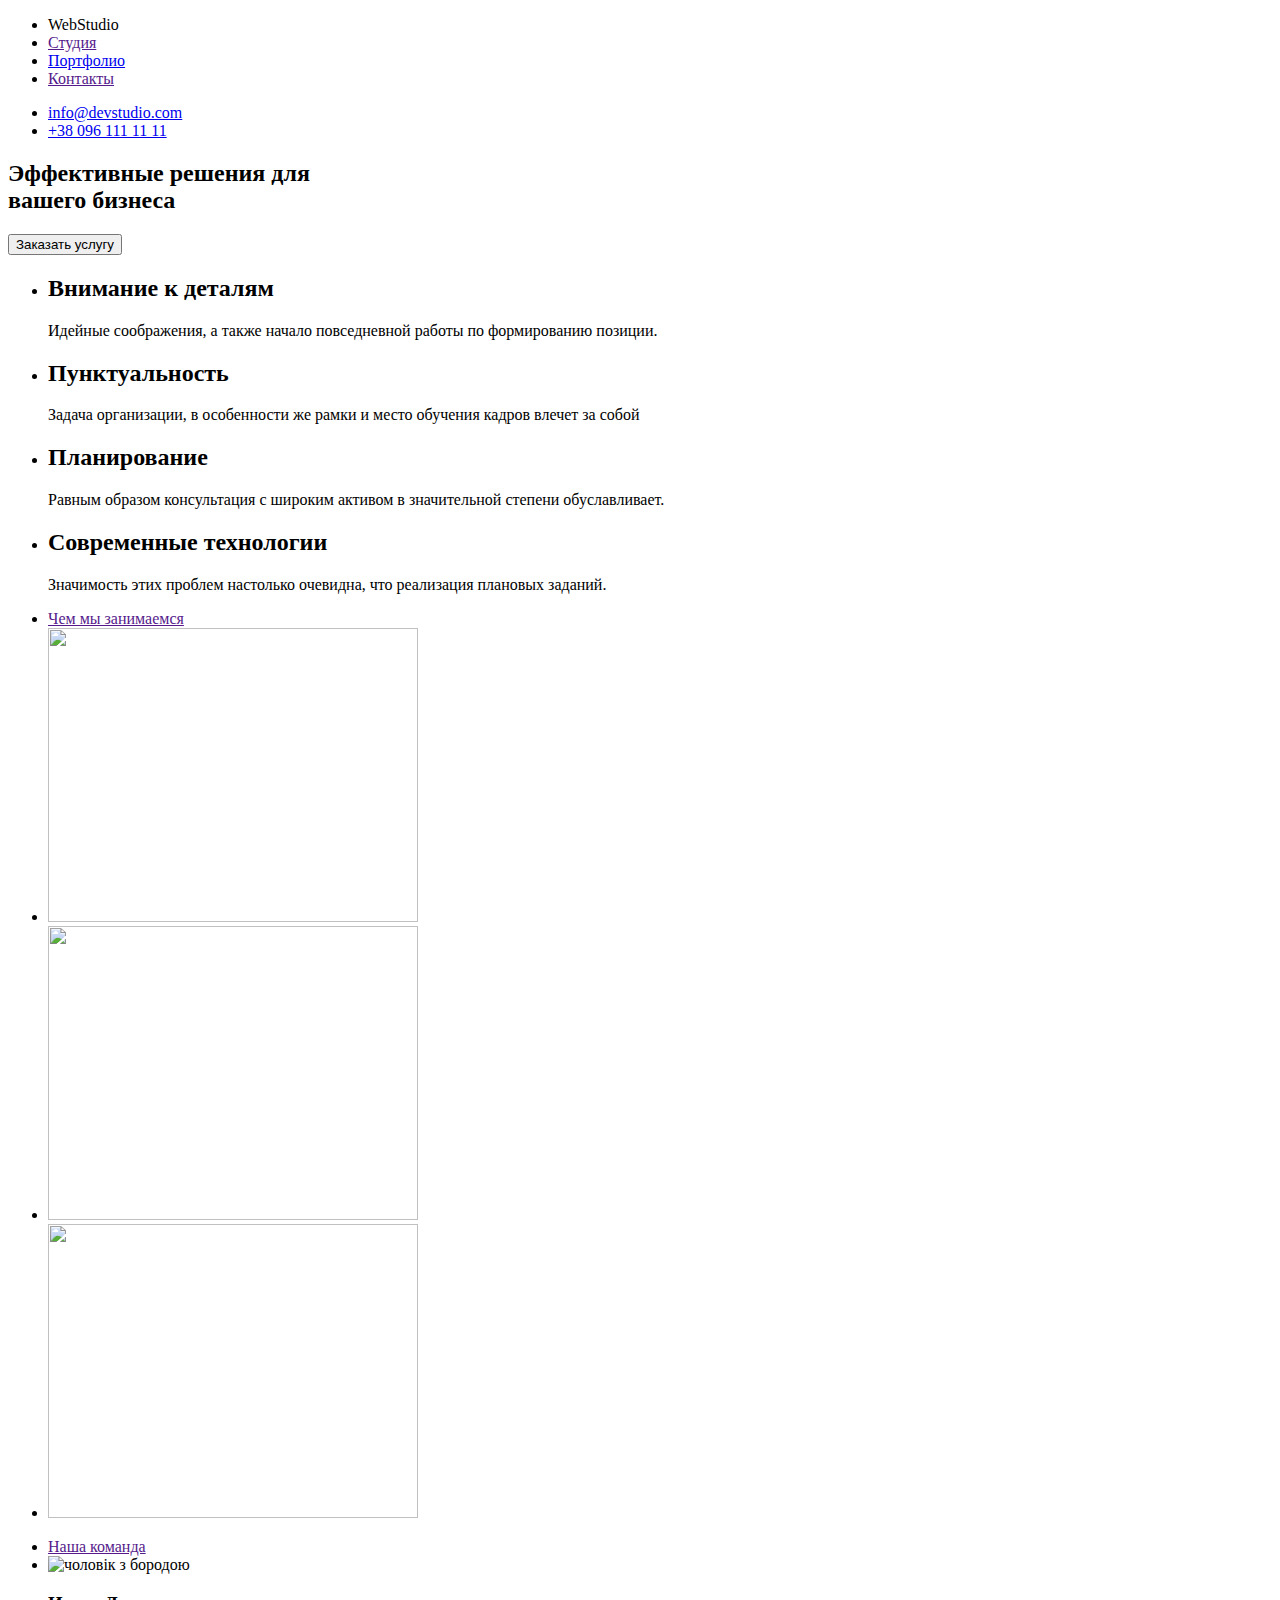
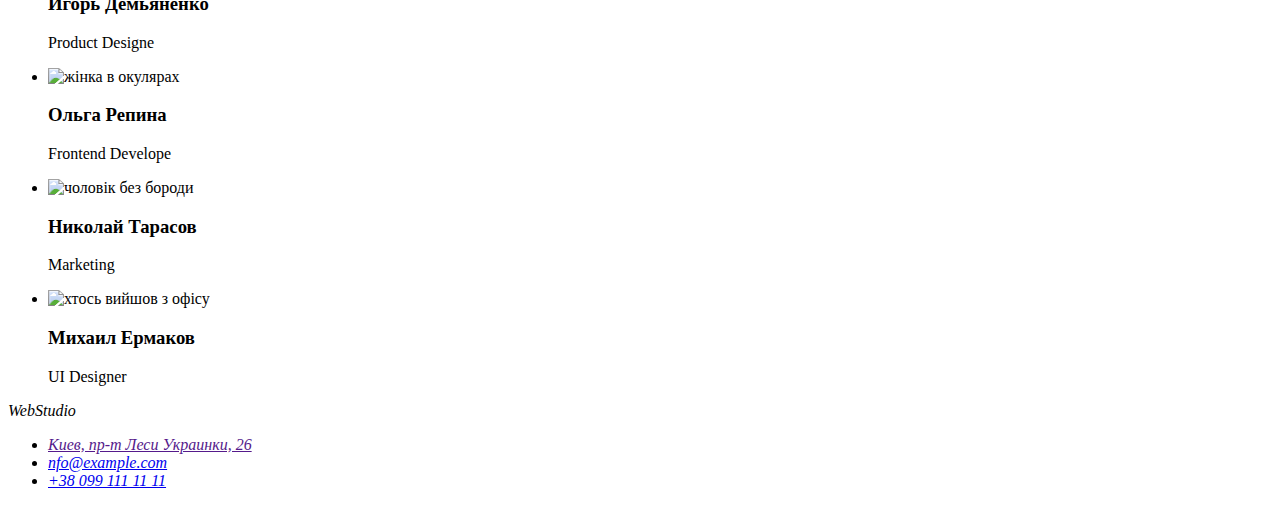
==== index.html @ 69254f75 "Add files via upload" ====
<!DOCTYPE html>
<html lang="en">
<head>
    <meta charset="UTF-8">
    <meta http-equiv="X-UA-Compatible" content="IE=edge">
    <meta name="viewport" content="width=device-width, initial-scale=1.0">
    <title>Document</title>
    <link rel="stylesheet" href="./css/styles.css">
    <link rel="preconnect" href="https://fonts.
    <link rel="preconnect" href="https://fonts.googleapis.com">
<link rel="preconnect" href="https://fonts.gstatic.com" crossorigin>
<link href="https://fonts.googleapis.com/css2?family=Raleway:wght@700&family=Roboto:wght@400;500;700;900&display=swap" rel="stylesheet">
</head>
<body>
    <header>
        <nav class="link">      
        <ul class="header list">
            <li><a href="" class="heder-logo link"></a><span class="header-logo-1">Web</span><span class="heder-logo-2">Studio</span></a></li>
             <Li><a href=""class="heder-studia link">Студия</a></li>
             <li><a href="./portfolio.html" class="heder-link-link link">Портфолио</a></li>
             <Li><a href=""class="heder-link-link link ">Контакты</a></li>
             </ul>
            </nav>
        <ul class="contakt-list list">
        <li><a href="mail:" class="contakt-list-email link list">info@devstudio.com</a></li>
         <li><a href="tel:" class="contakt-list-tel link list">+38 096 111 11 11</a></li>
    </ul>
    </header>
    <main>
       <section>
           <h1 hidden></h1>
       </section>
       <section class="background-color">   
       <h2 class="rishenie">Эффективные решения для <br> вашего бизнеса</h2>
       <button type="button" class="btn">Заказать услугу</button>
        </section>
            <section>
            <ul class="reklama">
                <li><h2 class="zagolovok">Внимание к деталям</h2>
                <p class="vubor">Идейные соображения, а также начало повседневной работы по формированию позиции.</p>
                </li>
            </ul>
            <ul class="reklama"><li><h2 class="zagolovok">Пунктуальность</h2>
                    <p class="vubor">Задача организации, в особенности же рамки и место обучения кадров влечет за собой</p>
                </li>
            </ul>
            <ul class="reklama"><li>
                    <h2 class="zagolovok">Планирование</h2>
                    <p class="vubor">Равным образом консультация с широким активом в значительной степени обуславливает.</p>
                </li>
            </ul>
            <ul class="reklama"><li>
                   <h2  class="zagolovok">Современные технологии</h2> 
                   <p class="vubor">Значимость этих проблем настолько очевидна, что реализация плановых заданий.</p>
                </li>
            </ul>
        </section>
            <section>
            <ul class="stail text">
            <li class="text-stail"><a href="" class="text-stail text stail">Чем мы занимаемся</a></li>
            <li><img src="./images/klava.jpg" alt="" width="370" height="294"></li>
            <li> <img src="./images/tel.jpg" alt="" width="370" height="294"></li>
            <li><img src="./images/plansh.jpg" alt="" width="370" height="294"></li>
            </ul>
            </section>
                <section>
            <ul class="stail text">
            <li class="text-stail"><a href="" class=" text-stail text stail">Наша команда </a></li>
            <li><img src="./images/igor.jpg" alt="чоловік з бородою" width="270" height="240">
            <h3 class="name">Игорь Демьяненко</h3><p lang= "en" class="position">Product Designe</p></li>
            <li><img src="./images/olga.jpg" alt="жінка в окулярах" width="270" height="240">
            <h3 class="name">Ольга Репина</h3><p lang= "en" class="position">Frontend Develope</p></li>    
             <li><img src="./images/nik.jpg" alt="чоловік без бороди" width="270" height="240">
             <h3 class="name">Николай Тарасов</h3><p lang= "en" class="position">Marketing</p></li>
             <li><img src="./images/mih.jpg" alt="хтось вийшов з офісу" width="270" height="240">
             <h3 class="name">Михаил Ермаков</h3><p lang= "en" class="position">UI Designer</p></li>             
             </ul>
                </section>
</main>
<footer>
    <div class="background-color">
        <address>
            <p><span class="footer-logo-1">Web</span><span class="footer-logo-2">Studio</span> </p>
                <ul  class="stail">
                <li><a href=""class="adres"> Киев, пр-т Леси Украинки, 26 </a></li>
                <li><a href="mail:" class="adres"> nfo@example.com </a></li>
                <li><a href="tel:"class="adres"> +38 099 111 11 11 </a></li>
            </ul>
        </address>
    </div>
</footer>
</body>
</html>
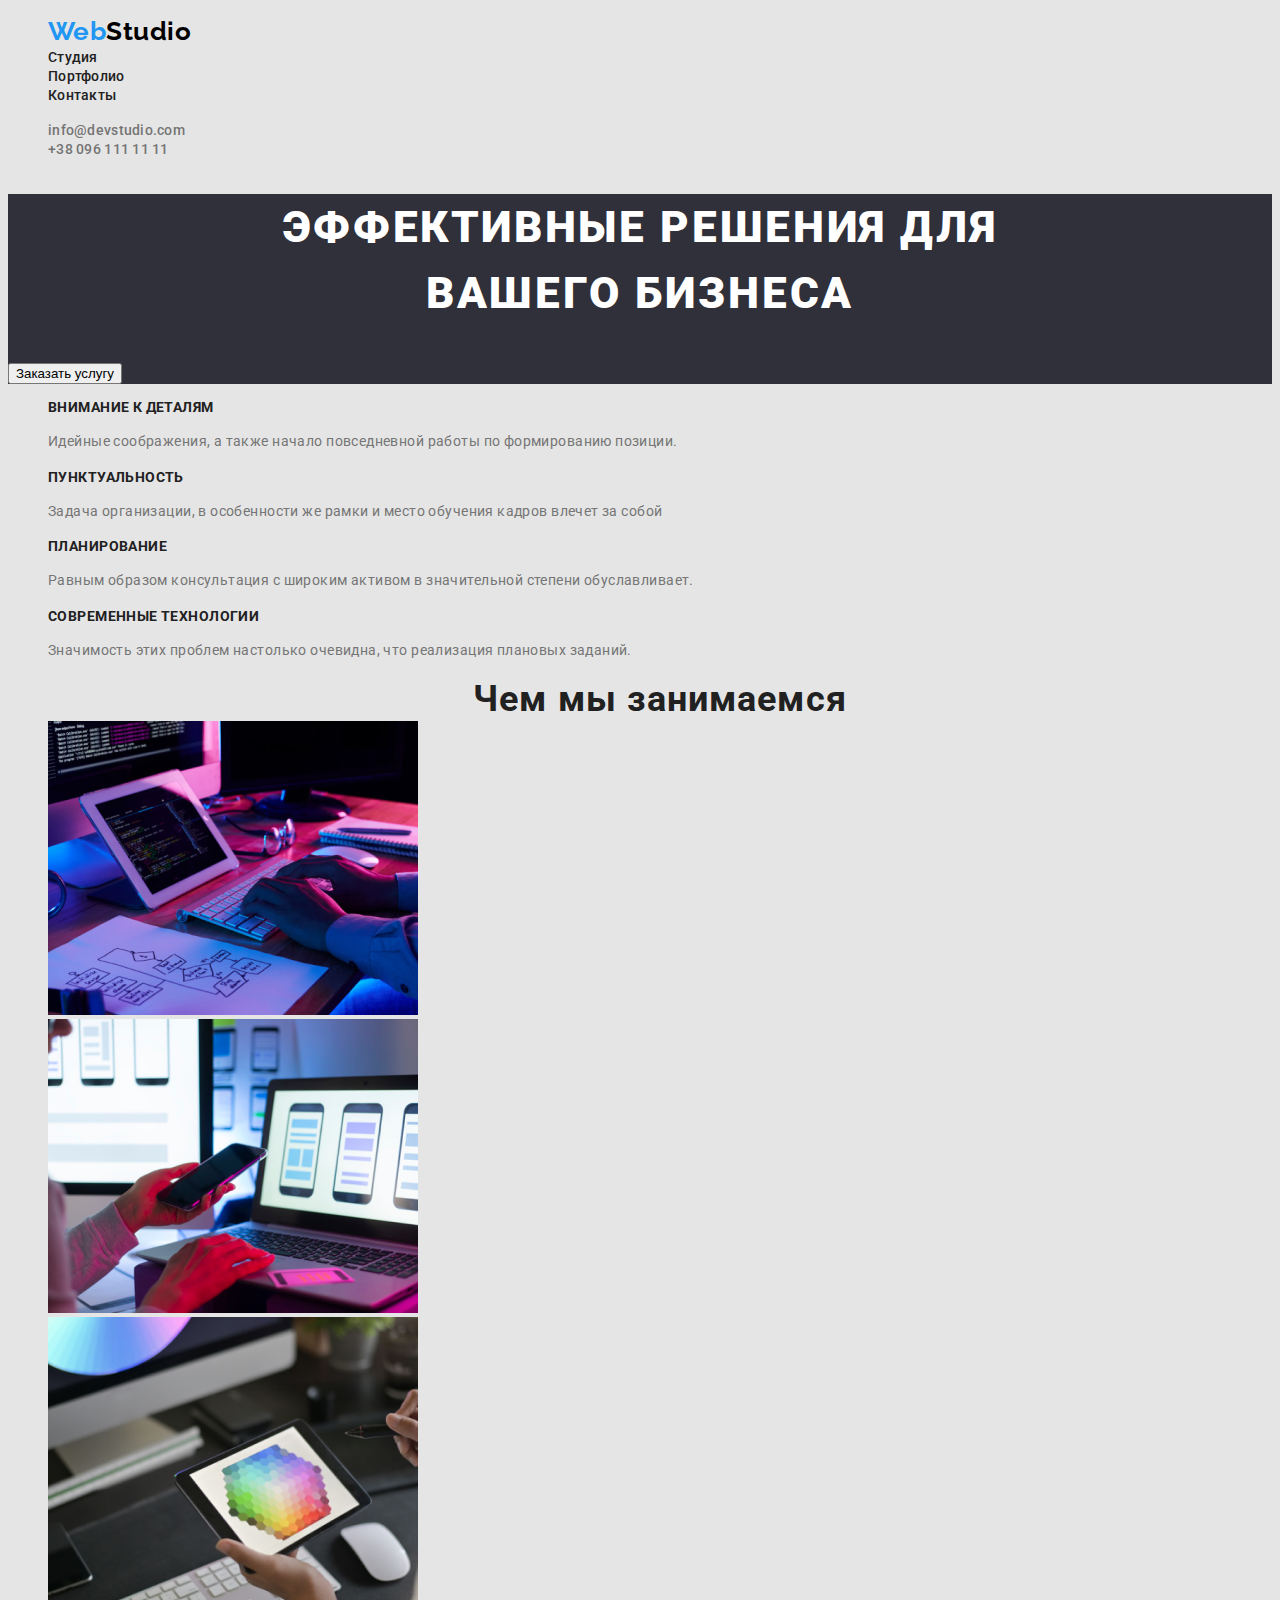
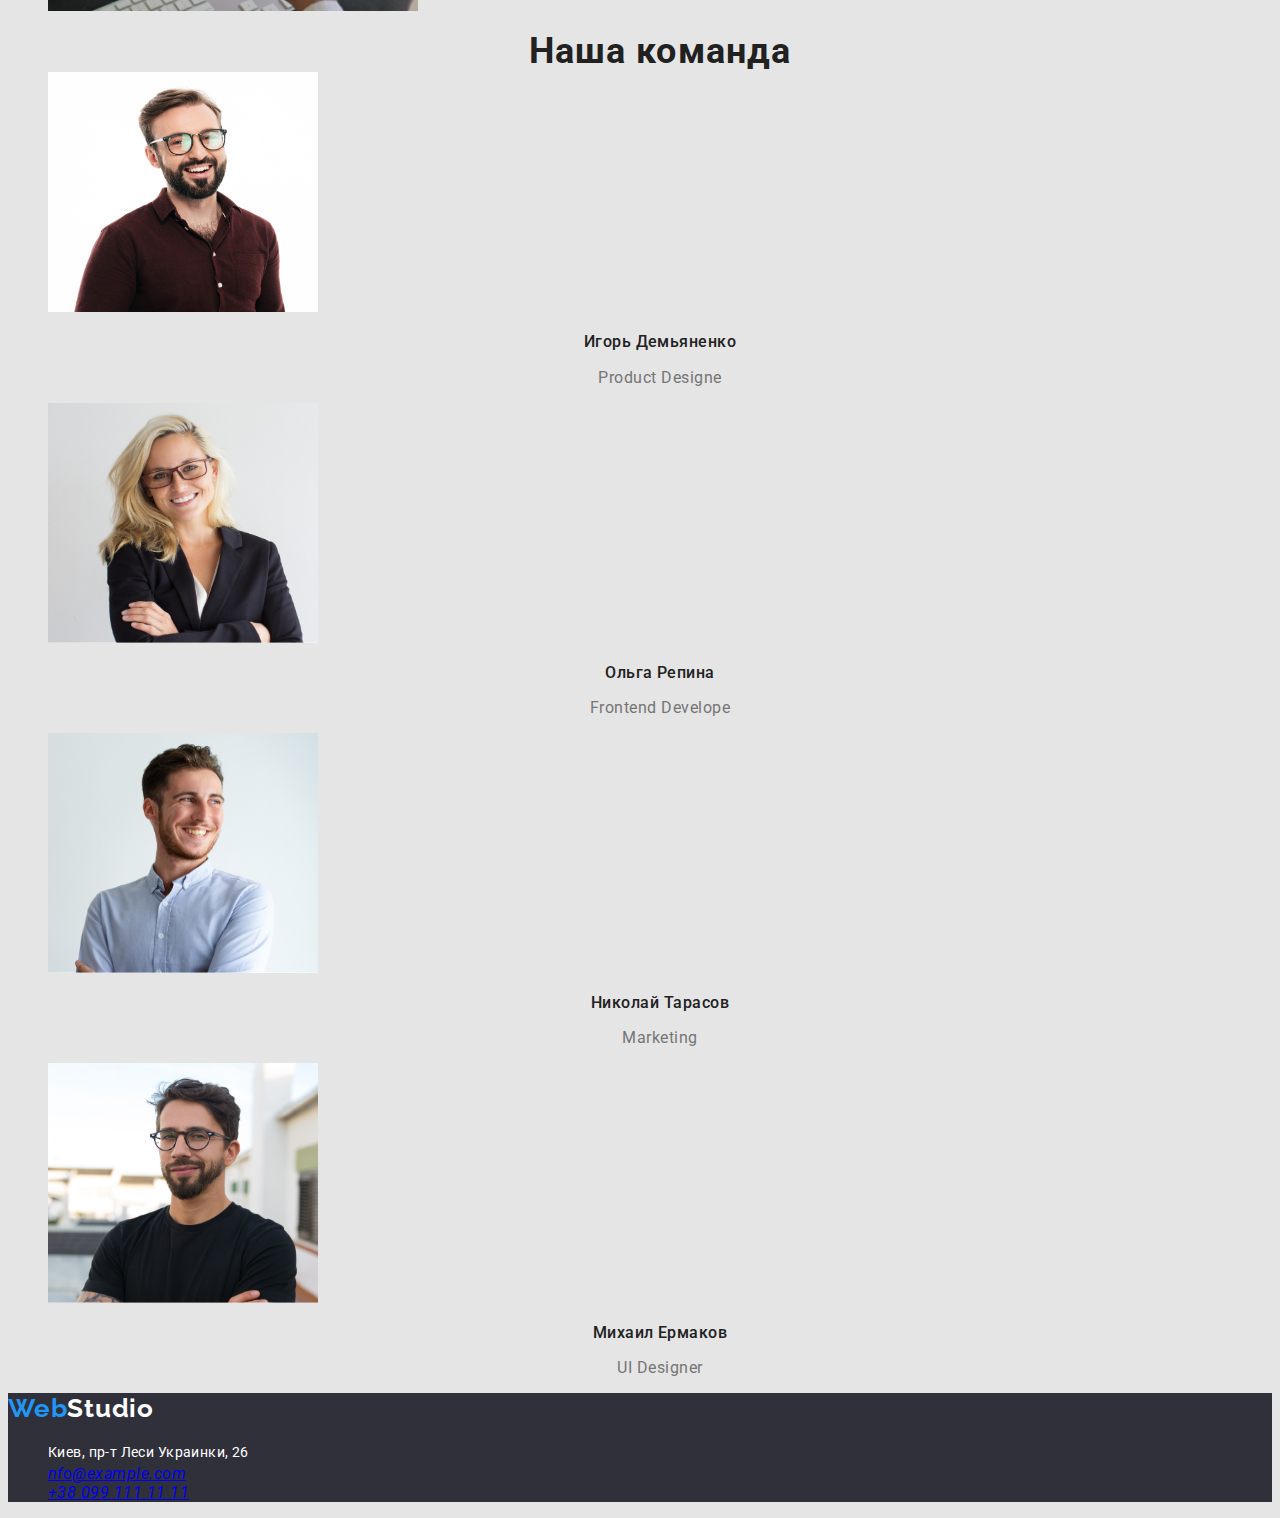
==== commit 34ab3413: "Add files via upload" ====
--- a/index.html
+++ b/index.html
@@ -83,8 +83,8 @@
             <p><span class="footer-logo-1">Web</span><span class="footer-logo-2">Studio</span> </p>
                 <ul  class="stail">
                 <li><a href=""class="adres"> Киев, пр-т Леси Украинки, 26 </a></li>
-                <li><a href="mail:" class="adres"> nfo@example.com </a></li>
-                <li><a href="tel:"class="adres"> +38 099 111 11 11 </a></li>
+                <li><a href="mail:" class="adres-2"> nfo@example.com </a></li>
+                <li><a href="tel:"class="adres-2"> +38 099 111 11 11 </a></li>
             </ul>
         </address>
     </div>
--- a/css/styles.css
+++ b/css/styles.css
@@ -0,0 +1,217 @@
+:root {
+    --praimary-title-color: #FFFFFF;
+    --one-title-color: #2F303A;
+    --akcent-title-color: #2196F3;
+    --secondery-title-color: #000000;
+    --thri-title-color: #757575;
+    --four-title-color: #212121;
+    --five-title-color: #ECECEC;
+    --background-color: #E5E5E5;
+
+   
+}
+body {
+    font-family: 'Roboto', sans-serif;
+    letter-spacing: 0.03em;
+    font-style: normal;
+    text-decoration: none;
+    list-style: none;
+    background: var(--background-color);
+}
+ .link {
+    text-decoration: none;
+}
+ .list {
+    list-style: none;
+
+}
+
+/*------HEDER-------*/
+.header-logo-1 {
+font-family: Raleway;
+font-style: normal;
+font-weight: 700;
+font-size: 26px;
+line-height: 1.19;
+color: var(--akcent-title-color)
+}
+ .heder-logo-2{
+    font-family: Raleway;
+    font-style: normal;
+    font-weight: 700;
+    font-size: 26px;
+    line-height: 1.19;
+    color: var(--secondery-title-color)
+}
+.heder-studia {  
+font-weight: 500;
+font-size: 14px;
+line-height: 1.14;
+letter-spacing: 0.02em;
+color:var(--four-title-color)
+}
+.heder-link-link {
+font-weight: 500;
+font-size: 14px;
+line-height: 1.14;
+letter-spacing: 0.02em;
+color: var(--four-title-color)
+}
+.contakt-list-tel {
+font-weight: 500;
+font-size: 14px;
+line-height: 1.14;
+letter-spacing: 0.02em;
+color: var(--thri-title-color);
+}
+.link:hover,
+.link:focus {
+color: var(--akcent-title-color);
+}
+.contakt-list-email {
+    font-weight: 500;
+    font-size: 14px;
+    line-height: 1.14;
+    letter-spacing: 0.02em;
+    color: var(--thri-title-color)
+}
+.contakt-list-email:hover {
+color:var(--akcent-title-color);
+}
+/*-----section h2 (ефект)---*/
+.rishenie {
+font-weight: 900;
+font-size: 44px;
+line-height: 1.5;
+text-align: center;
+letter-spacing: 0.06em;
+text-transform: uppercase;
+color: var(--praimary-title-color);
+}
+.background-color {
+    background-color: var(--one-title-color);
+}
+.btn:hover,
+.btn:focus {
+font-weight: bold;
+font-size: 16px;
+line-height: 1.9;
+display: flex;
+align-items: center;
+text-align: center;
+letter-spacing: 0.06em;
+color: var(--praimary-title-color);
+background-color: var(--akcent-title-color);
+}
+/* ----------------reklama----------------*/
+.reklama {
+    list-style: none;
+}
+.vubor {
+font-weight: 400;
+font-size: 14px;
+line-height: 1.7;
+letter-spacing: 0.03em;
+color: var(--thri-title-color);
+}
+.zagolovok {
+font-weight: 700;
+font-size: 14px;
+line-height: 1.14;
+letter-spacing: 0.03em;
+text-transform: uppercase;
+color: var(--four-title-color);
+}
+/*----------- chem mu zanimaemsja---------*/
+.stail {
+    list-style: none; 
+   }
+   .text {
+    text-decoration: none;
+   }
+   .text-stail {
+font-weight: 700;
+font-size: 36px;
+line-height: 1.16;
+text-align: center;
+letter-spacing: 0.03em;
+color: var(--four-title-color);
+   }
+   .name {
+    font-weight: 500;
+    font-size: 16px;
+    line-height: 1.19;
+    text-align: center;
+    letter-spacing: 0.03em;
+    color: var(--four-title-color);
+   }
+   .position {
+    font-weight: 400;
+    font-size: 16px;
+    line-height: 1.19;
+    text-align: center;
+    letter-spacing: 0.03em;
+    color: var(--thri-title-color)
+   }
+   /*-------futer------*/
+   .footer-logo-1 {
+    font-family: Raleway;
+    font-style: normal;
+    font-weight: 700;
+    font-size: 26px;
+    line-height: 1.19;
+    letter-spacing: 0.03em;
+    color: var(--akcent-title-color);
+   }
+   .footer-logo-2 {
+    font-family: Raleway;
+    font-style: normal;
+    font-weight: 700;
+    font-size: 26px;
+    line-height: 1.19;
+    letter-spacing: 0.03em;
+    color: var(--praimary-title-color);
+   }
+  .adres {
+    font-family: Roboto;
+    font-style: normal;
+    font-weight: normal;
+    font-size: 14px;
+    line-height: 24px;
+    letter-spacing: 0.03em;
+    text-decoration: none;
+    color:var(--praimary-title-color);
+  }
+  /*-----portfolio------*/
+   .knopki{
+    font-family: Roboto;
+    font-style: normal;
+    font-weight: 500;
+    font-size: 16px;
+    line-height: 1.6;
+    text-align: center;
+    letter-spacing: 0.03em;
+    color:var(--four-title-color);
+   }
+   .knopki-portfolio:hover,
+   .knopki-portfolio:focus {
+    color: var(--akcent-title-color);
+   }
+   .rozdilu {
+    font-family: Roboto;
+    font-style: normal;
+    font-weight: 700;
+    font-size: 18px;
+    line-height: 2;
+    letter-spacing: 0.06em;
+    color:var(--four-title-color);
+   }
+   .rozdilu-2 {
+    font-family: Roboto;
+    font-style: normal;
+    font-weight: normal;
+    font-size: 16px;
+    line-height: 30px;
+    letter-spacing: 0.03em;
+    color: var(--thri-title-color);
+   }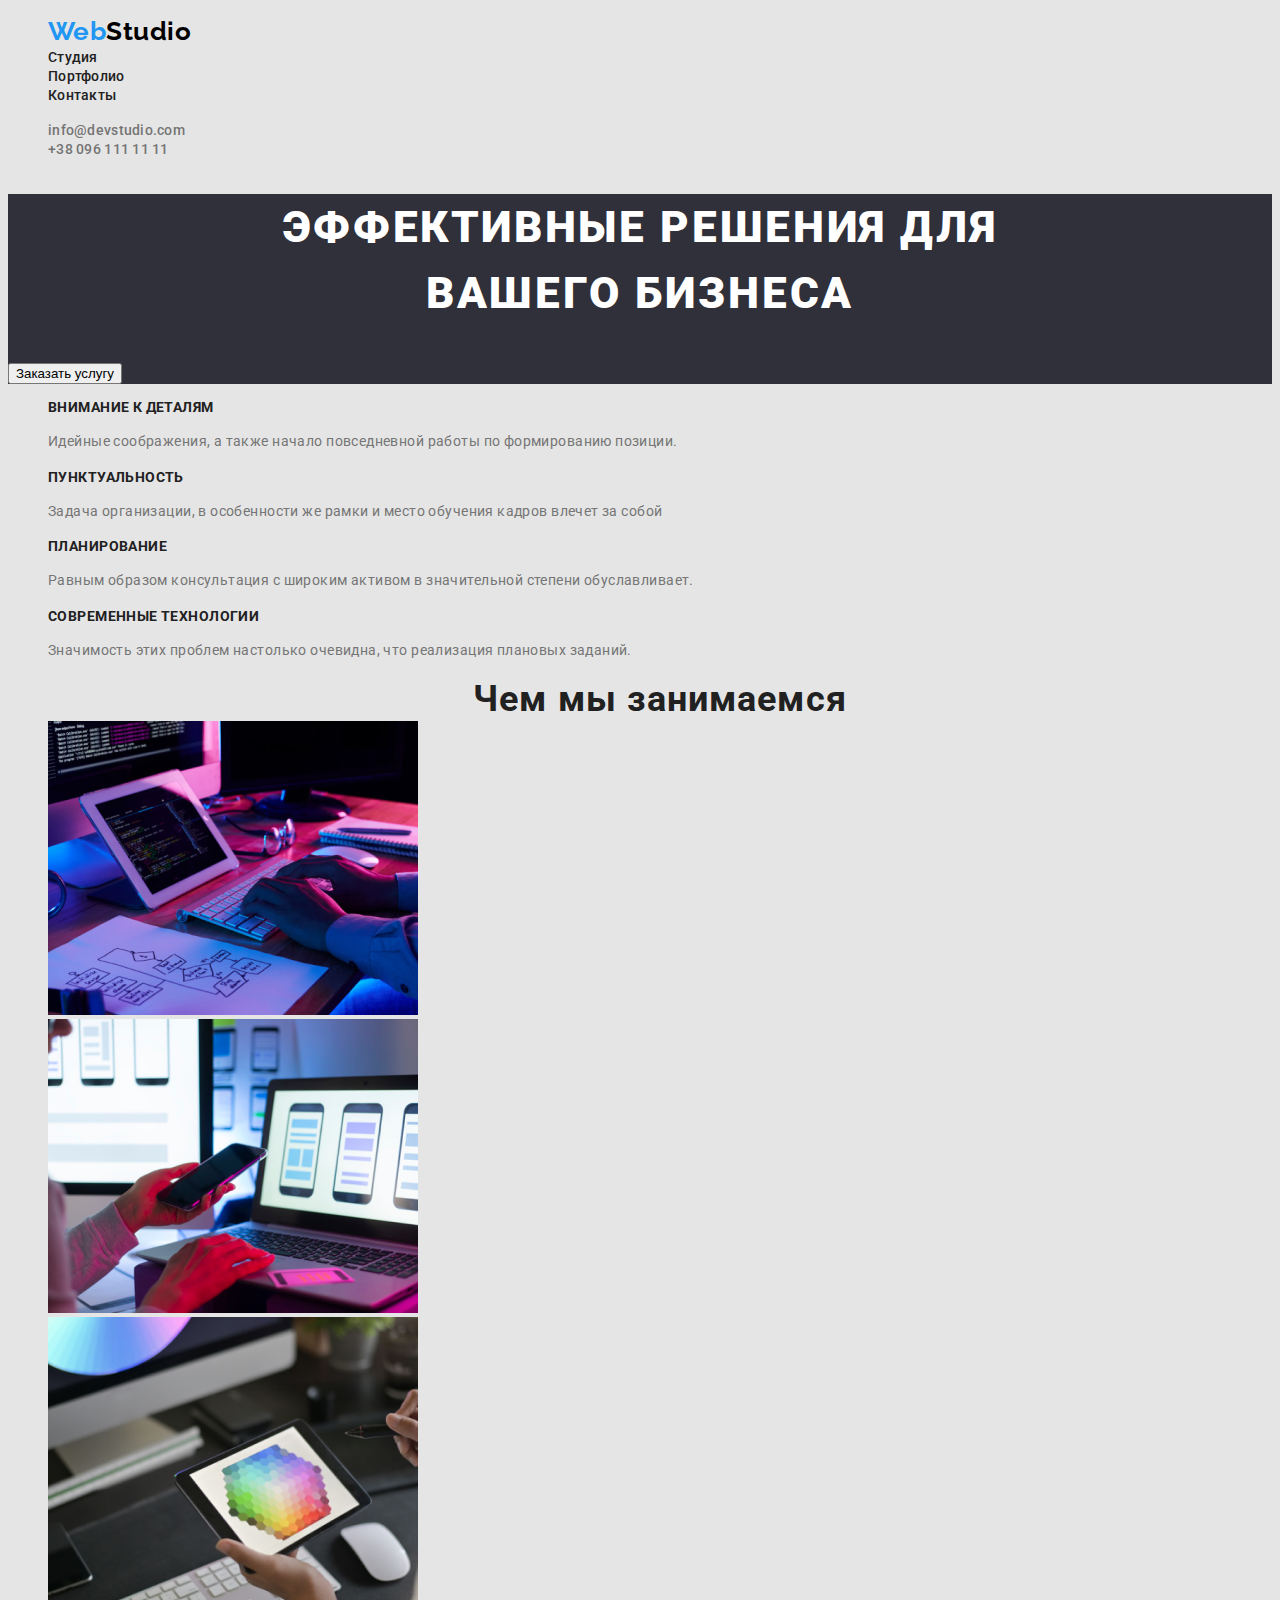
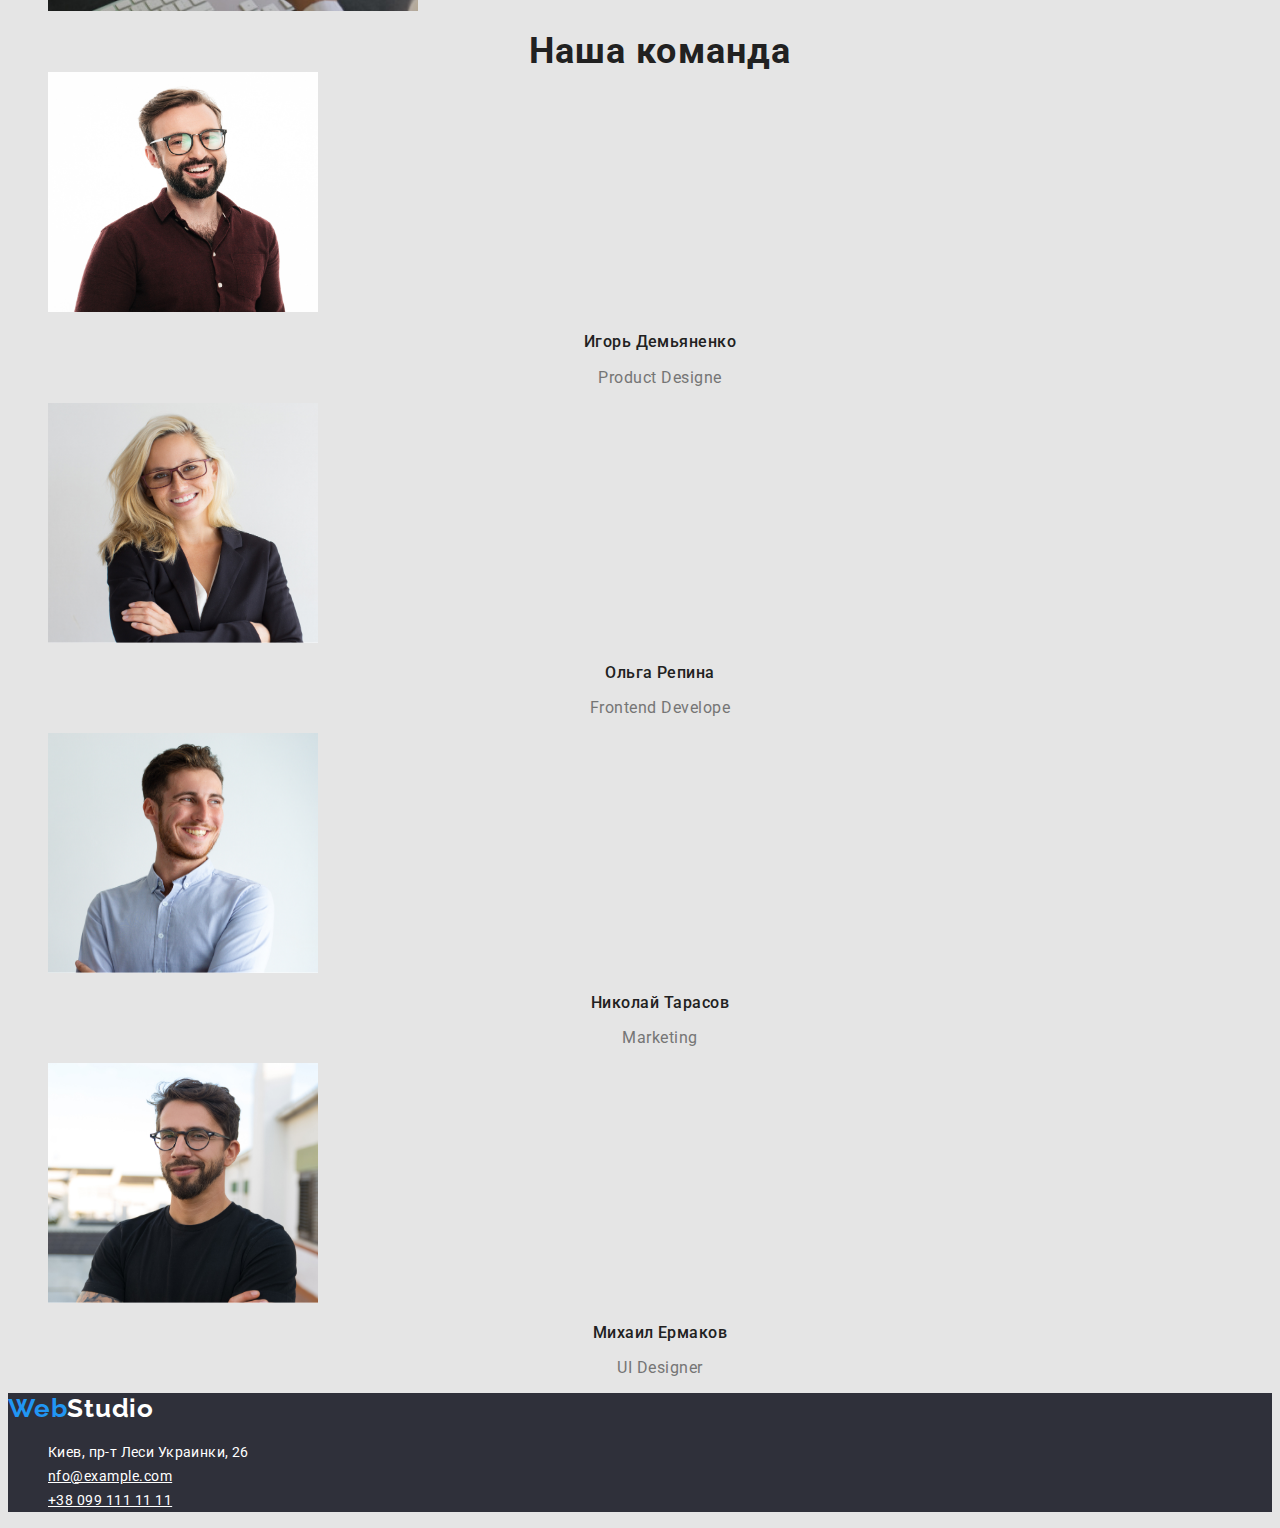
==== commit b4e7790e: "Add files via upload" ====
--- a/index.html
+++ b/index.html
@@ -6,19 +6,19 @@
     <meta name="viewport" content="width=device-width, initial-scale=1.0">
     <title>Document</title>
     <link rel="stylesheet" href="./css/styles.css">
-    <link rel="preconnect" href="https://fonts.
     <link rel="preconnect" href="https://fonts.googleapis.com">
 <link rel="preconnect" href="https://fonts.gstatic.com" crossorigin>
 <link href="https://fonts.googleapis.com/css2?family=Raleway:wght@700&family=Roboto:wght@400;500;700;900&display=swap" rel="stylesheet">
 </head>
 <body>
-    <header>
+       <!--шапка-->
+       <header>
         <nav class="link">      
         <ul class="header list">
-            <li><a href="" class="heder-logo link"></a><span class="header-logo-1">Web</span><span class="heder-logo-2">Studio</span></a></li>
-             <Li><a href=""class="heder-studia link">Студия</a></li>
+            <li><a href="" class="link"> <span class="header-logo-1">Web</span><span class="heder-logo-2">Studio</span></a></li>
+             <Li><a href="./index.html"  class="heder-studia link">Студия</a></li>
              <li><a href="./portfolio.html" class="heder-link-link link">Портфолио</a></li>
-             <Li><a href=""class="heder-link-link link ">Контакты</a></li>
+             <Li><a href="" class="heder-link-link link ">Контакты</a></li>
              </ul>
             </nav>
         <ul class="contakt-list list">
@@ -32,7 +32,7 @@
        </section>
        <section class="background-color">   
        <h2 class="rishenie">Эффективные решения для <br> вашего бизнеса</h2>
-       <button type="button" class="btn">Заказать услугу</button>
+       <button type="button" class="btn button">Заказать услугу</button>
         </section>
             <section>
             <ul class="reklama">
@@ -81,10 +81,10 @@
     <div class="background-color">
         <address>
             <p><span class="footer-logo-1">Web</span><span class="footer-logo-2">Studio</span> </p>
-                <ul  class="stail">
-                <li><a href=""class="adres"> Киев, пр-т Леси Украинки, 26 </a></li>
+                <ul class="stail">
+                <li><a href="" class="adres"> Киев, пр-т Леси Украинки, 26 </a></li>
                 <li><a href="mail:" class="adres-2"> nfo@example.com </a></li>
-                <li><a href="tel:"class="adres-2"> +38 099 111 11 11 </a></li>
+                <li><a href="tel:" class="adres-2"> +38 099 111 11 11 </a></li>
             </ul>
         </address>
     </div>
--- a/css/styles.css
+++ b/css/styles.css
@@ -182,6 +182,17 @@
     text-decoration: none;
     color:var(--praimary-title-color);
   }
+
+  .adres-2 {
+    font-family: Roboto;
+    font-style: normal;
+    font-weight: normal;
+    font-size: 14px;
+    line-height: 24px;
+    color: var(--praimary-title-color);
+    
+  }
+
   /*-----portfolio------*/
    .knopki{
     font-family: Roboto;
